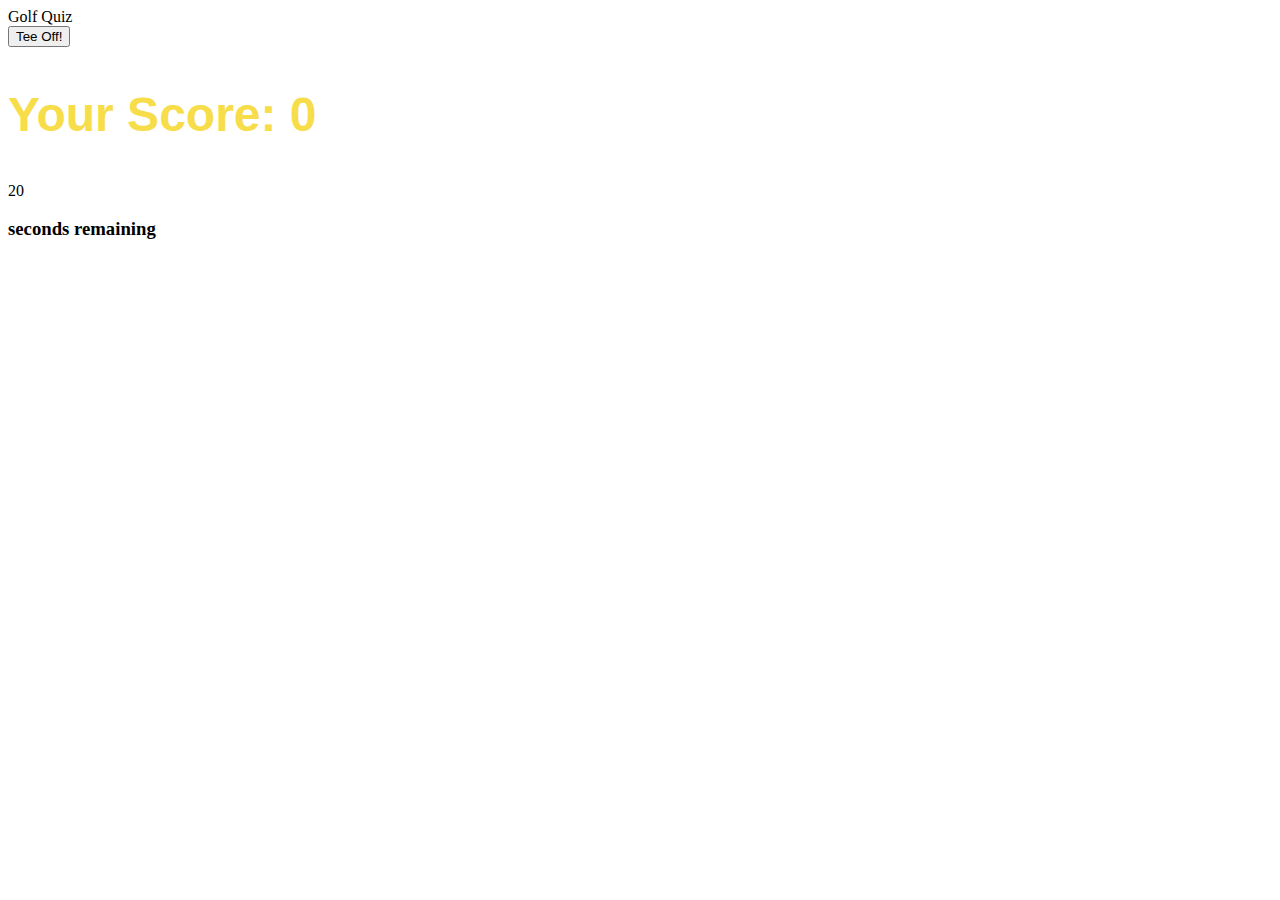
==== CodeQuiz.html @ 3b27b66e "revised complete layout" ====
<!DOCTYPE html>
<html lang="en">

<head>
    <meta charset="UTF-8">
    <meta name="viewport" content="width=device-width, initial-scale=1.0">
    <script defer src="script.js"></script>
    <link rel="stylesheet" type="text/css" href="styles.css">
    <title>Golf Quiz</title>
</head>

<body>
    <header>
        <div class="large-font">Golf Quiz</div>
        <button class="start-button">Tee Off!</button>
    </header>

    <main>
        <section>

        </section>

        <section>
            <div class="card results">
                <div class="win-loss-container">
                    <div>
                        <h2>Your Score: <span class="score">0 </span> </h2>
                    </div>
                </div>
                <div class="card timer">
                    <div class="timer-text">
                        <div class="large-font timer-count">20</div>
                        <h3>seconds remaining</h3>
                    </div>

<!-- 
                    <div class="clearfix">
                        <div class="card">
                            <h2>Log Your Score</h2>
                            <form method="POST">
                                <div class="input-group">
                                    <label for="first-name">Name</label>
                                    <input type="text" name="first-name" id="first-name" placeholder="Jane" />
                                </div>
                                <div id="msg"></div>
                                <button id="sign-up">Save</button>
                            </form>
                        </div> -->
                    </div>
        </section>
    </main>

</html>
---- styles.css ----
#frame001 {
    background-color: rgb(135, 177, 115);
    border: 4px solid black;
    width: 500px;
    height: auto;
    border-radius: 10px;
    padding: 10px;
    margin: 10px;
    vertical-align: middle;
}

h2 {
    color: rgb(247, 221, 73);
    font-size: 300%;
    font-family: 'Trebuchet MS', 'Lucida Sans Unicode', 'Lucida Grande', 'Lucida Sans', Arial, sans-serif
}

.body {
    vertical-align: middle;
    background-color: burlywood;
}

.buttons001 {
    background-color: blue;
    color: white;
    padding: 5px;
    margin: 10px;
    border-radius: 10px;
    width: auto;
}
#container {
    align-content: center;
}

.buttons002 {
    background-color: lightblue;
    color: black;
    padding: 5px;
    margin: 10px;
    border-radius: 10px;
    width: auto;
}

#text001 {
    text-align: center;
}

#text002 {
    text-align: center;
}

#green001 {
    color: rgb(179, 219, 179);
}

#red001 {
    color: rgb(160, 43, 25);
}
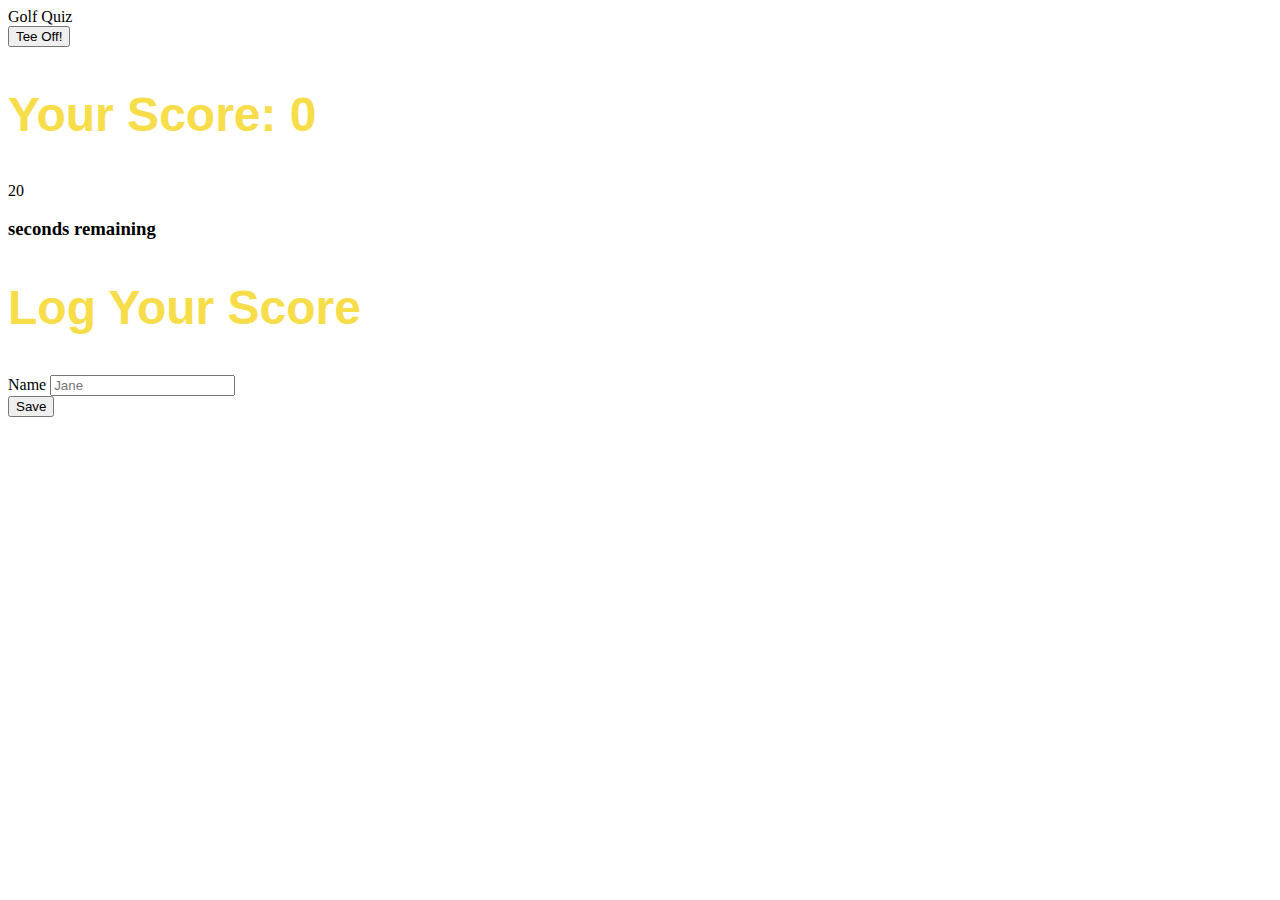
==== commit 2d3315d3: "revisions" ====
--- a/CodeQuiz.html
+++ b/CodeQuiz.html
@@ -33,7 +33,7 @@
                         <h3>seconds remaining</h3>
                     </div>
 
-<!-- 
+
                     <div class="clearfix">
                         <div class="card">
                             <h2>Log Your Score</h2>
@@ -45,7 +45,7 @@
                                 <div id="msg"></div>
                                 <button id="sign-up">Save</button>
                             </form>
-                        </div> -->
+                        </div>
                     </div>
         </section>
     </main>
